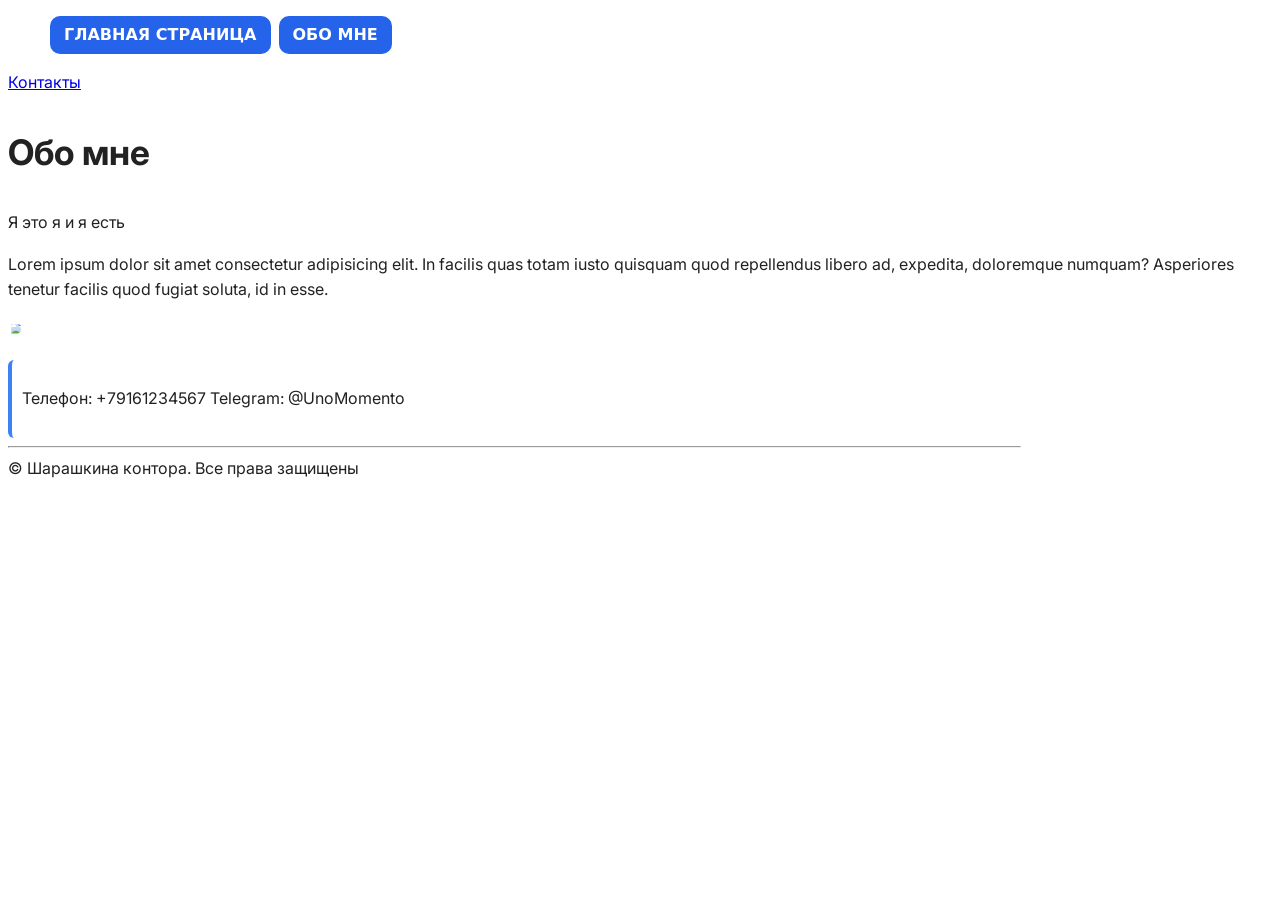
==== about.html @ 513d832c "Lesson02" ====
<!DOCTYPE html>
<html lang="en">

<head>
    <meta charset="UTF-8">
    <meta name="viewport" content="width=device-width, initial-scale=1.0">
    <title>Обо мне</title>
    <link rel="stylesheet" href="style.css" />
    <link rel="preconnect" href="https://fonts.googleapis.com">
    <link rel="preconnect" href="https://fonts.gstatic.com" crossorigin>
    <link
        href="https://fonts.googleapis.com/css2?family=Inter:ital,opsz,wght@0,14..32,100..900;1,14..32,100..900&display=swap"
        rel="stylesheet">
</head>

<body>
    <header>
        <nav>
            <ul>
                <li><a href="/index.html">Главная страница</a></li>
                <li><a href="/about.html">Обо мне</a></li>
            </ul>
        </nav>
    </header>
    <main>
        <p>
            <a href="#contacts">Контакты</a>
        </p>
        <p>
        <section id="about">
            <h1>Обо мне</h1>
            </p>
            <p>Я это я и я есть</p>
            <p>Lorem ipsum dolor sit amet consectetur adipisicing elit. In facilis quas totam iusto quisquam quod
                repellendus libero ad, expedita, doloremque numquam? Asperiores tenetur facilis quod fugiat soluta, id
                in
                esse.</p>
            <p>
                <img
                    src="https://i.mycdn.me/getVideoPreview?id=8110949272083&idx=1&type=39&tkn=6fuwjscJffF-WGfl2Juxof68CqI&fn=vid_w"></img>
            </p>
        </section>
        <section id="contacts">
            <p>
                Телефон:&nbsp;+79161234567&nbsp;Telegram:&nbsp;@UnoMomento
            </p>
        </section>

    </main>
    <footer>

        <hr />
        &copy; Шарашкина контора. Все права защищены
    </footer>
</body>

</html>
---- style.css ----
header {
    margin-bottom: 12px;
}

nav {
    margin-left: 2px;
}

nav ul {
    list-style: none;
    display: flex;
    flex-wrap: wrap;
    gap: 8px;
}

nav li {
    background-color: #2563eb;
    border-radius: 10px;
    padding: 6px 14px;
}

/* Ссылки: жирные, sans-serif, верхний регистр, белый цвет */
nav a {
    display: block;
    font-family: system-ui, -apple-system, BlinkMacSystemFont, "Segoe UI", sans-serif;
    font-weight: 700;
    text-transform: uppercase;
    color: #ffffff;
    text-decoration: none;
}

nav a:hover {
    opacity: 0.7;
}

body {
    font-family: "Inter", system-ui, -apple-system, BlinkMacSystemFont, "Segoe UI", sans-serif;
    line-height: 1.6;
    color: #222222;
    background-color: #ffffff;
}

body h1 {
    font-size: 2.2rem;
}

main {
    display: block;
}

main img {
    width: 50%;
    object-fit: cover;
    object-position: 50% 50%;

    clip-path: inset(20% 20% 20% 20%);
}

#contacts {
    margin-top: 12px;
    padding: 10px 10px 10px;
    background-color: "#ffffff";
    border-radius: 6px;
    border-left: 4px solid #3b82f6;
    box-shadow: 1px 1px 4 px rgba(0, 0, 0, 0.04);
}

footer hr {
    width: 80%;
    margin-left: 0;
    color: #000;
}
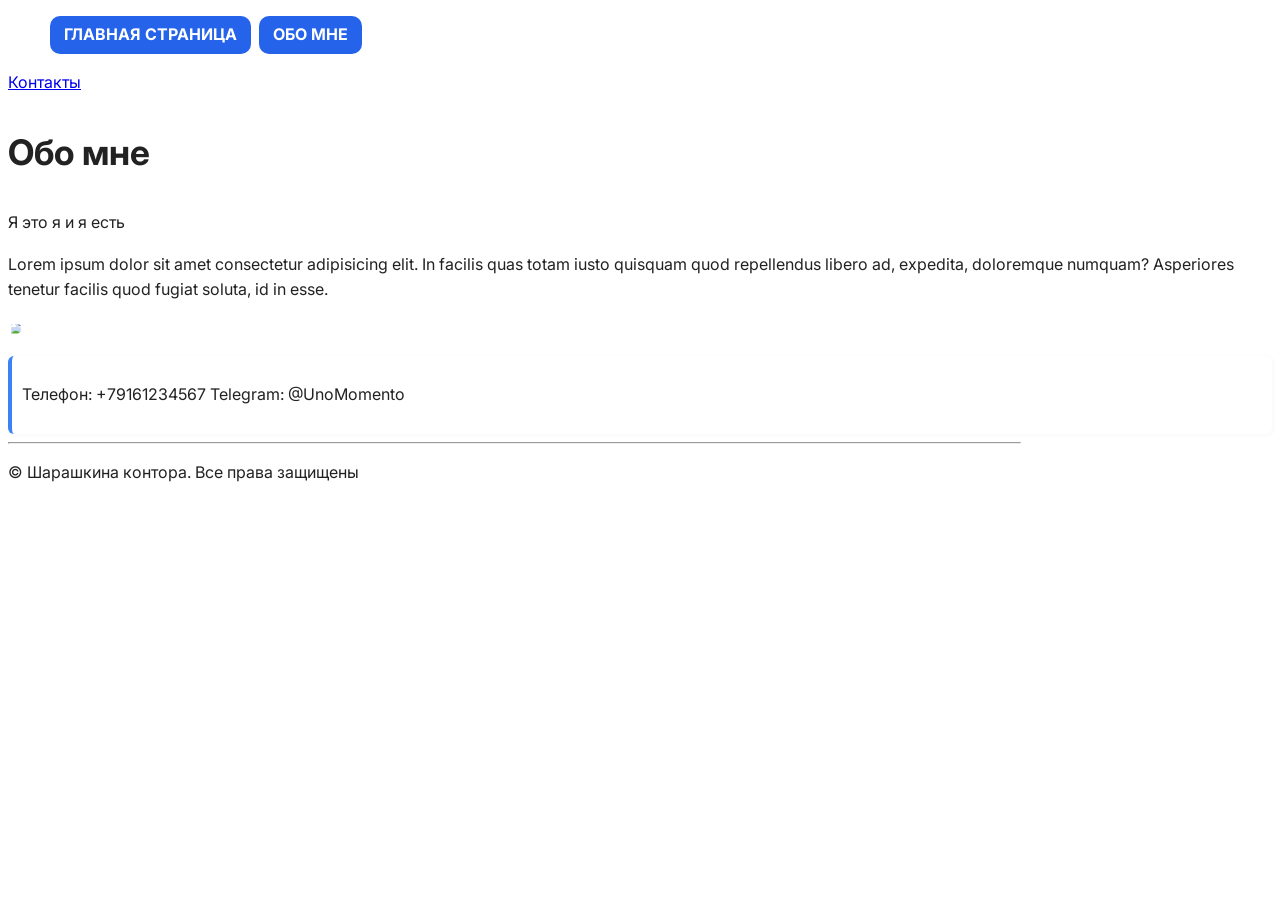
==== commit 4bc4c96e: "fix: small issues and improvements" ====
--- a/about.html
+++ b/about.html
@@ -23,22 +23,28 @@
         </nav>
     </header>
     <main>
-        <p>
-            <a href="#contacts">Контакты</a>
-        </p>
-        <p>
+        <!-- Внутри <p> лучше не ставить ссылки, которые ведут к якорям -->
+        <a href="#contacts">Контакты</a>
+        <!-- Лишний открывающий тег <p> -->
         <section id="about">
             <h1>Обо мне</h1>
-            </p>
+           <!-- Лишний закрывающий тег <p> -->
             <p>Я это я и я есть</p>
             <p>Lorem ipsum dolor sit amet consectetur adipisicing elit. In facilis quas totam iusto quisquam quod
                 repellendus libero ad, expedita, doloremque numquam? Asperiores tenetur facilis quod fugiat soluta, id
                 in
                 esse.</p>
-            <p>
+                <!-- Нет смысла обворачивать изображение параграфа в тег p если это не текст -->
+            <div>
+                <!-- Тег img - это самозакрывающийся тег, не нужно закрывать его парным тегом -->
+                <!-- Изображение без alt alt="Описание изображения" -->
+                <!-- Почему это важно: -->
+                <!-- 1. SEO -->
+                <!-- 2. доступность для слабовидящих -->
+                <!-- 3. если картинка не загрузится, будет текст -->
                 <img
-                    src="https://i.mycdn.me/getVideoPreview?id=8110949272083&idx=1&type=39&tkn=6fuwjscJffF-WGfl2Juxof68CqI&fn=vid_w"></img>
-            </p>
+                    src="https://i.mycdn.me/getVideoPreview?id=8110949272083&idx=1&type=39&tkn=6fuwjscJffF-WGfl2Juxof68CqI&fn=vid_w" />
+            </div>
         </section>
         <section id="contacts">
             <p>
@@ -50,7 +56,9 @@
     <footer>
 
         <hr />
-        &copy; Шарашкина контора. Все права защищены
+        <!-- Сейчас просто текст — это нормально, но чуть аккуратнее будет так: -->
+        <!-- Все таки footer это семантический тег, и лучше оборачивать текст в <p> -->
+       <p> &copy; Шарашкина контора. Все права защищены</p>
     </footer>
 </body>
 
--- a/style.css
+++ b/style.css
@@ -1,3 +1,15 @@
+/* Если мы и обращаемся к селектору body то только ввреху файла. Так как стили читайются сверху вниз это может повлиять на каскадирование */
+body {
+    font-family: "Inter", system-ui, -apple-system, BlinkMacSystemFont, "Segoe UI", sans-serif;
+    line-height: 1.6;
+    color: #222222;
+    background-color: #ffffff;
+}
+
+body h1 {
+    font-size: 2.2rem;
+}
+
 header {
     margin-bottom: 12px;
 }
@@ -22,7 +34,8 @@
 /* Ссылки: жирные, sans-serif, верхний регистр, белый цвет */
 nav a {
     display: block;
-    font-family: system-ui, -apple-system, BlinkMacSystemFont, "Segoe UI", sans-serif;
+    /* Шрифт уже указан в body, но если вы хотели поменять шрит вы упустили его наименование 
+    font-family: "Inter", system-ui, -apple-system, BlinkMacSystemFont, "Segoe UI", sans-serif; */
     font-weight: 700;
     text-transform: uppercase;
     color: #ffffff;
@@ -31,17 +44,6 @@
 
 nav a:hover {
     opacity: 0.7;
-}
-
-body {
-    font-family: "Inter", system-ui, -apple-system, BlinkMacSystemFont, "Segoe UI", sans-serif;
-    line-height: 1.6;
-    color: #222222;
-    background-color: #ffffff;
-}
-
-body h1 {
-    font-size: 2.2rem;
 }
 
 main {
@@ -59,10 +61,12 @@
 #contacts {
     margin-top: 12px;
     padding: 10px 10px 10px;
-    background-color: "#ffffff";
+    /* Кавычки не нужны */
+    background-color: #ffffff;
     border-radius: 6px;
     border-left: 4px solid #3b82f6;
-    box-shadow: 1px 1px 4 px rgba(0, 0, 0, 0.04);
+    /* Ошибка в пробеле между 4 и px - пробел не нужен */
+    box-shadow: 1px 1px 4px rgba(0, 0, 0, 0.04);
 }
 
 footer hr {
